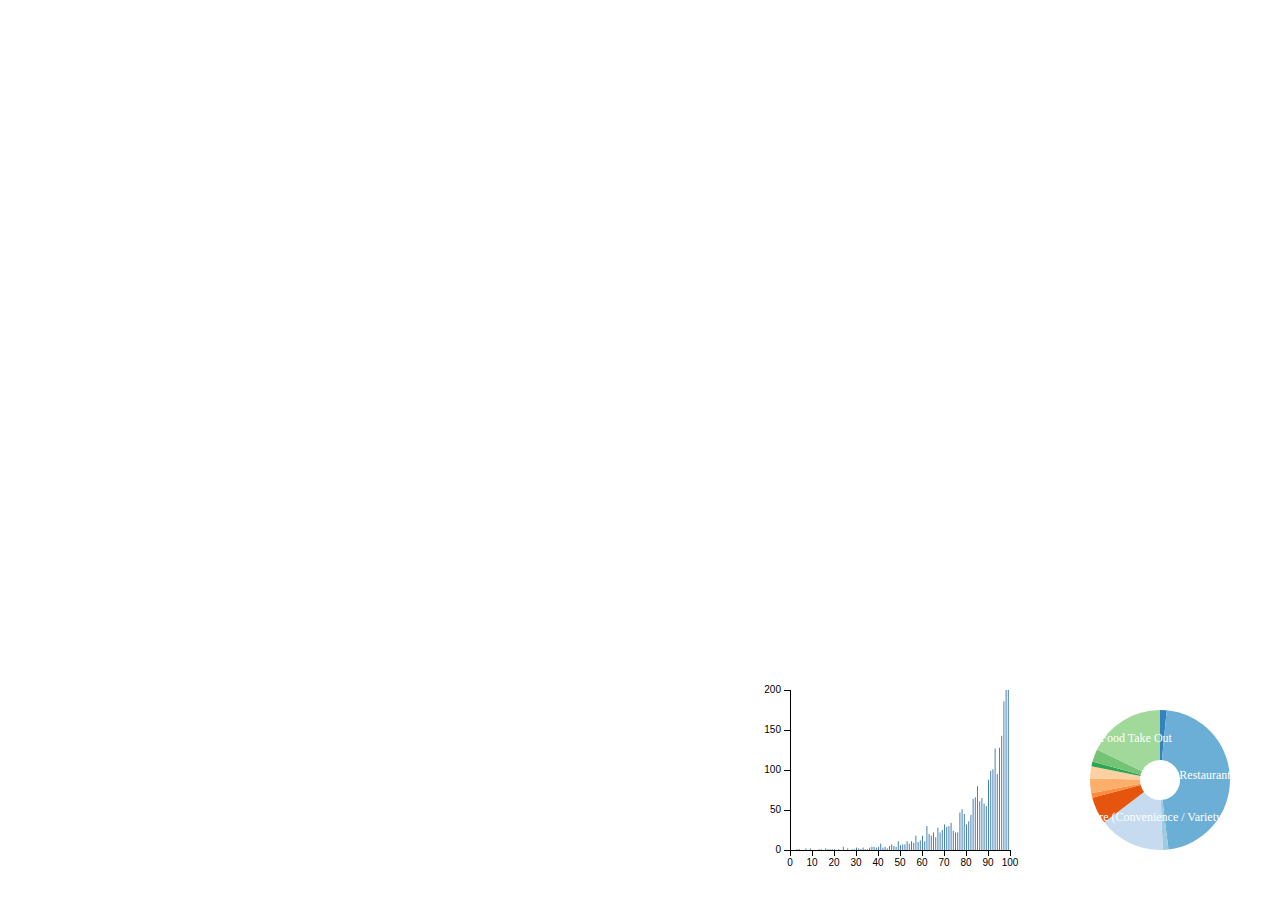
==== dashboard/index.html @ f53a009e "added dashboard view" ====
<html>
    <head>
        <title>Toronto Food</title>

        <link type="text/css" href="dc.css" rel="stylesheet"/>

        <script src="d3.v2.js"></script>
        <script src="crossfilter.js"></script>
        <script src="dc.js"></script>
        <link rel="stylesheet" href="http://cdn.leafletjs.com/leaflet-0.5/leaflet.css" />
        <script src="http://cdn.leafletjs.com/leaflet-0.5/leaflet.js"></script>
        <script src="leaflet-providers-0.0.2.js"></script>


    </head>
    <body>
        <div id="map" style="position: absolute; left: 0; top: 0; bottom: 0; right: 0;">
        </div>

        <div style="position: absolute; right: 20px; bottom: 20px; height: 200px; width: 500px; background: rgba(255, 255, 255, 0.6);">
            <div id="scoreChart">
            </div>

            <div id="typeChart">
            </div>
        </div>


        <script>
            var scoreChart = dc.barChart('#scoreChart');
            var typeChart = dc.pieChart('#typeChart');

            d3.csv('establishments.csv', function (csv) {
                csv.forEach(function (d) {
                    d.score = parseInt(d.score);
                    d.lat = parseFloat(d.lat);
                    d.lon = parseFloat(d.lon);
                });
                window.csv = csv;
                var data = crossfilter(csv);
                var all = data.groupAll();

                var typeDimension = data.dimension(function (d) {return d.type;});
                var typeGroup = typeDimension.group();
                var scoreDimension = data.dimension(function (d) {return d.score;});
                var scoreGroup = scoreDimension.group();

                var latDimension = data.dimension(function (d) {return d.lat;});
                var lonDimension = data.dimension(function (d) {return d.lon;});

                window.typeDimension = typeDimension;

                typeChart.dimension(typeDimension)
                         .group(typeGroup)
                         .height(200)
                         .width(200)
                         .radius(70)
                         .innerRadius(20)
                         ;

                scoreChart.dimension(scoreDimension)
                         .group(scoreGroup)
                         .height(200)
                         .width(300)
                         .x(d3.scale.linear().domain([0,100]))
                         .y(d3.scale.linear().domain([0,200]))
                         ;

                dc.renderAll();

                /* map stuff */
                var map = L.map('map').setView([43.66, -79.36], 13);
                L.TileLayer.provider('Stamen.TonerLite').addTo(map);

                var canvasTiles = L.tileLayer.canvas().addTo(map);

                canvasTiles.drawTile = function(canvas, tilePoint, zoom) {
                    console.log('x');
                    var ctx = canvas.getContext('2d');

                    var start = tilePoint.multiplyBy(this.options.tileSize);
                    var end = tilePoint.add(new L.Point(1, 1)).multiplyBy(this.options.tileSize);

                    var ul = map.unproject(start);
                    var br = map.unproject(end);
                    
                    latDimension.filter([br.lat - 0.01, ul.lat + 0.01])
                    lonDimension.filter([ul.lng - 0.01, br.lng + 0.01]);

                    var points = latDimension.top(Infinity);
                    for (i = 0; i < points.length; i++) {
                        var point = points[i];

                        var p = map.project(new L.LatLng(point.lat, point.lon));
                        var pt = p.subtract(start)

                        ctx.beginPath();
                        ctx.arc(pt.x, pt.y, 5, 0 , 2 * Math.PI, false);
                        ctx.fillStyle = 'black';
                        ctx.fill();
                        
                    }

                    latDimension.filterAll()
                    lonDimension.filterAll();

                }
                canvasTiles.redraw();
                dc.renderlet(function () {
                    map.removeLayer(canvasTiles);
                    map.addLayer(canvasTiles);


                });

            });

        </script>
    </body>
</html>
---- dashboard/dc.css ----
.dc-chart {
    float: left;
}

.dc-chart rect.bar {
    stroke: none;
    fill: steelblue;
}

.dc-chart rect.bar:hover {
    fill-opacity: .5;
}

.dc-chart rect.stack1 {
    stroke: none;
    fill: red;
}

.dc-chart rect.stack2 {
    stroke: none;
    fill: green;
}

.dc-chart rect.deselected {
    stroke: none;
    fill: #ccc;
}

.dc-chart .sub .bar {
    stroke: none;
    fill: #ccc;
}

.dc-chart .pie-slice {
    fill: white;
    font-size: 12px;
    cursor: pointer;
}

.dc-chart .pie-slice :hover{
    fill-opacity: .8;
}

.dc-chart .selected path{
    stroke-width: 3;
    stroke: #ccc;
    fill-opacity: 1;
}

.dc-chart .deselected path{
    strok: none;
    fill-opacity: .5;
    fill: #ccc;
}

.dc-chart .axis path, .axis line {
    fill: none;
    stroke: #000;
    shape-rendering: crispEdges;
}

.dc-chart .axis text {
    font: 10px sans-serif;
}

.dc-chart .grid-line line {
    fill: none;
    stroke: #ccc;
    opacity: .5;
    shape-rendering: crispEdges;
}

.dc-chart .brush rect.background {
    z-index: -999;
}

.dc-chart .brush rect.extent {
    fill: steelblue;
    fill-opacity: .125;
}

.dc-chart .brush .resize path {
    fill: #eee;
    stroke: #666;
}

.dc-chart path.line {
    fill: none;
    stroke: steelblue;
    stroke-width: 1.5px;
}

.dc-chart circle.dot{
    fill: steelblue;
}

.dc-chart g.stack1 path.line {
    stroke: green;
}

.dc-chart g.stack1 circle.dot{
    fill: green;
}

.dc-chart g.stack2 path.line {
    stroke: red;
}

.dc-chart g.stack2 circle.dot{
    fill: red;
}

.dc-chart g.dc-tooltip path{
    fill: none;
    stroke: grey;
    stroke-opacity: .8;
}

.dc-chart path.area {
    fill: steelblue;
    fill-opacity: .3;
    stroke: none;
}

.dc-chart g.stack1 path.area {
    fill: green;
}

.dc-chart g.stack2 path.area {
    fill: red;
}

.dc-chart .node {
    font-size: 0.7em;
    cursor: pointer;
}

.dc-chart .node :hover{
    fill-opacity: .8;
}

.dc-chart .selected circle {
    stroke-width: 3;
    stroke: #ccc;
    fill-opacity: 1;
}

.dc-chart .deselected circle {
    strok: none;
    fill-opacity: .5;
    fill: #ccc;
}

.dc-chart .bubble {
    stroke: none;
    fill-opacity: 0.6;
}

.dc-data-count {
    float: right;
    margin-top: 15px;
    margin-right: 15px;
}

.dc-data-count .filter-count {
    color: #3182bd;
    font-weight: bold;
}

.dc-data-count .total-count {
    color: #3182bd;
    font-weight: bold;
}

.dc-data-table {}

.dc-chart g.state{
    cursor: pointer;
}

.dc-chart g.state :hover{
    fill-opacity: .8;
}

.dc-chart g.state path {
    stroke: white;
}

.dc-chart g.selected path {
}

.dc-chart g.deselected path {
    fill: grey;
}

.dc-chart g.selected text {
}

.dc-chart g.deselected text {
    display: none;
}

.dc-chart g.county path {
    stroke: white;
    fill: none;
}

.dc-chart g.debug rect{
    fill: blue;
    fill-opacity: .2;
}
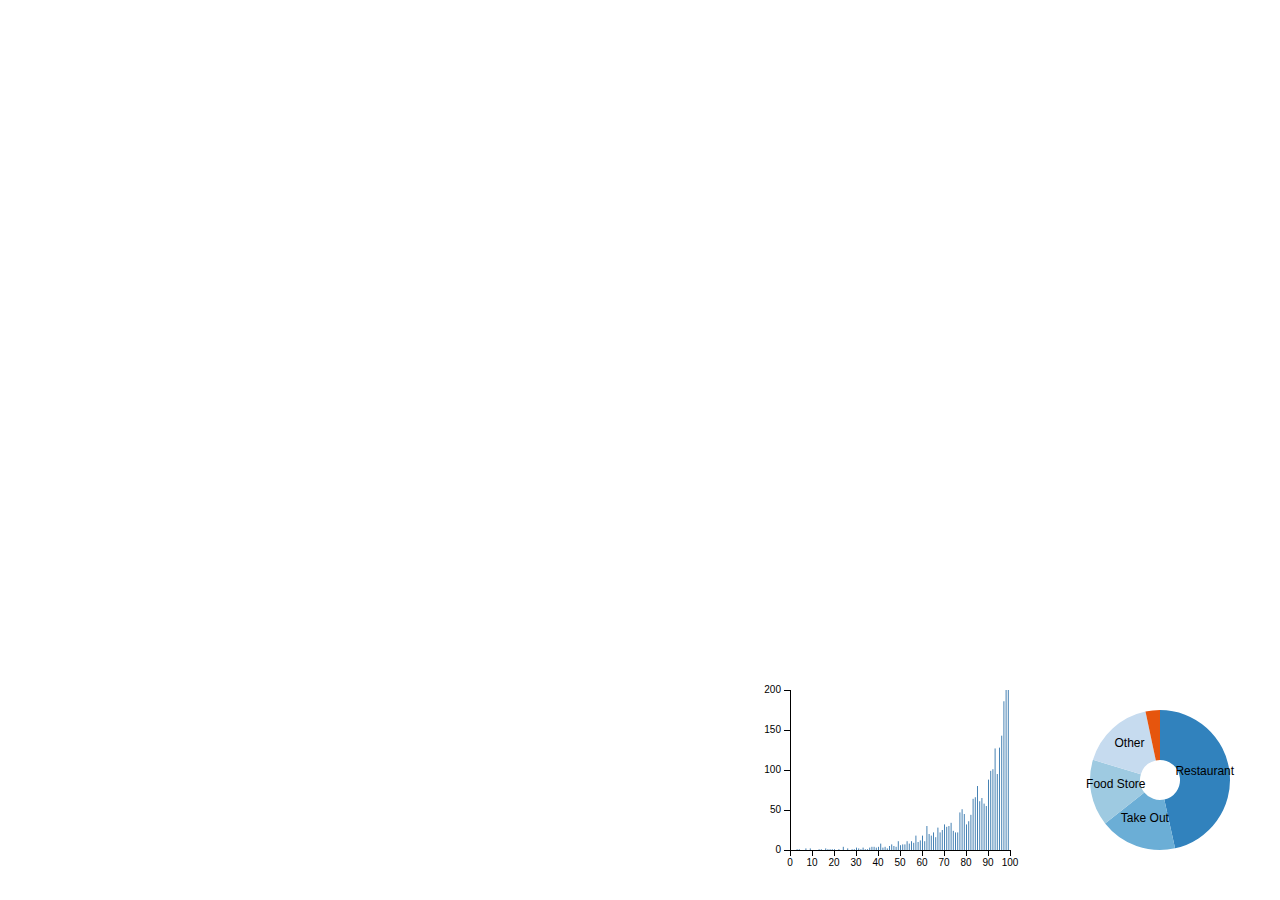
==== commit 1724fd9a: "click on points" ====
--- a/dashboard/index.html
+++ b/dashboard/index.html
@@ -1,6 +1,6 @@
 <html>
     <head>
-        <title>Toronto Food</title>
+        <title>Toronto DineSafe Explorer</title>
 
         <link type="text/css" href="dc.css" rel="stylesheet"/>
 
@@ -10,6 +10,15 @@
         <link rel="stylesheet" href="http://cdn.leafletjs.com/leaflet-0.5/leaflet.css" />
         <script src="http://cdn.leafletjs.com/leaflet-0.5/leaflet.js"></script>
         <script src="leaflet-providers-0.0.2.js"></script>
+        <style>
+            body {
+                font-family: helvetica, sans-serif, sans;
+            }
+
+            text.pie-slice {
+                fill: black !important;
+            }
+        </style>
 
 
     </head>
@@ -75,7 +84,6 @@
                 var canvasTiles = L.tileLayer.canvas().addTo(map);
 
                 canvasTiles.drawTile = function(canvas, tilePoint, zoom) {
-                    console.log('x');
                     var ctx = canvas.getContext('2d');
 
                     var start = tilePoint.multiplyBy(this.options.tileSize);
@@ -94,9 +102,10 @@
                         var p = map.project(new L.LatLng(point.lat, point.lon));
                         var pt = p.subtract(start)
 
+
                         ctx.beginPath();
-                        ctx.arc(pt.x, pt.y, 5, 0 , 2 * Math.PI, false);
-                        ctx.fillStyle = 'black';
+                        ctx.arc(pt.x, pt.y, 4, 0 , 2 * Math.PI, false);
+                        ctx.fillStyle = 'rgba(200, 0, 0, 1)';
                         ctx.fill();
                         
                     }
@@ -109,7 +118,36 @@
                 dc.renderlet(function () {
                     map.removeLayer(canvasTiles);
                     map.addLayer(canvasTiles);
+                });
 
+                map.on('click', function (e) {
+                    var lat = e.latlng.lat;
+                    var lon = e.latlng.lng;
+
+                    latDimension.filter([lat - 0.001, lat + 0.001])
+                    lonDimension.filter([lon - 0.001, lon + 0.001])
+
+                    var minDist = Infinity;
+                    var minPoint = null;
+                    var ests = lonDimension.top(100);
+                    for (var i = 0; i < ests.length; i++){
+                        var est = ests[i];
+                        var dist = Math.sqrt((lat - est.lat) ^ 2 + (lon - est.lon) ^ 2);
+                        if (dist < minDist) {
+                            dist = minDist;
+                            minPoint = est;
+                        }
+                    }
+
+                    latDimension.filterAll()
+                    lonDimension.filterAll();
+
+                    if (minPoint != null) {
+                        var popup = L.popup()
+                            .setLatLng([minPoint.lat, minPoint.lon])
+                            .setContent(minPoint.establishment_name + " (" + minPoint.score + ")")
+                            .openOn(map);
+                    }
 
                 });
 
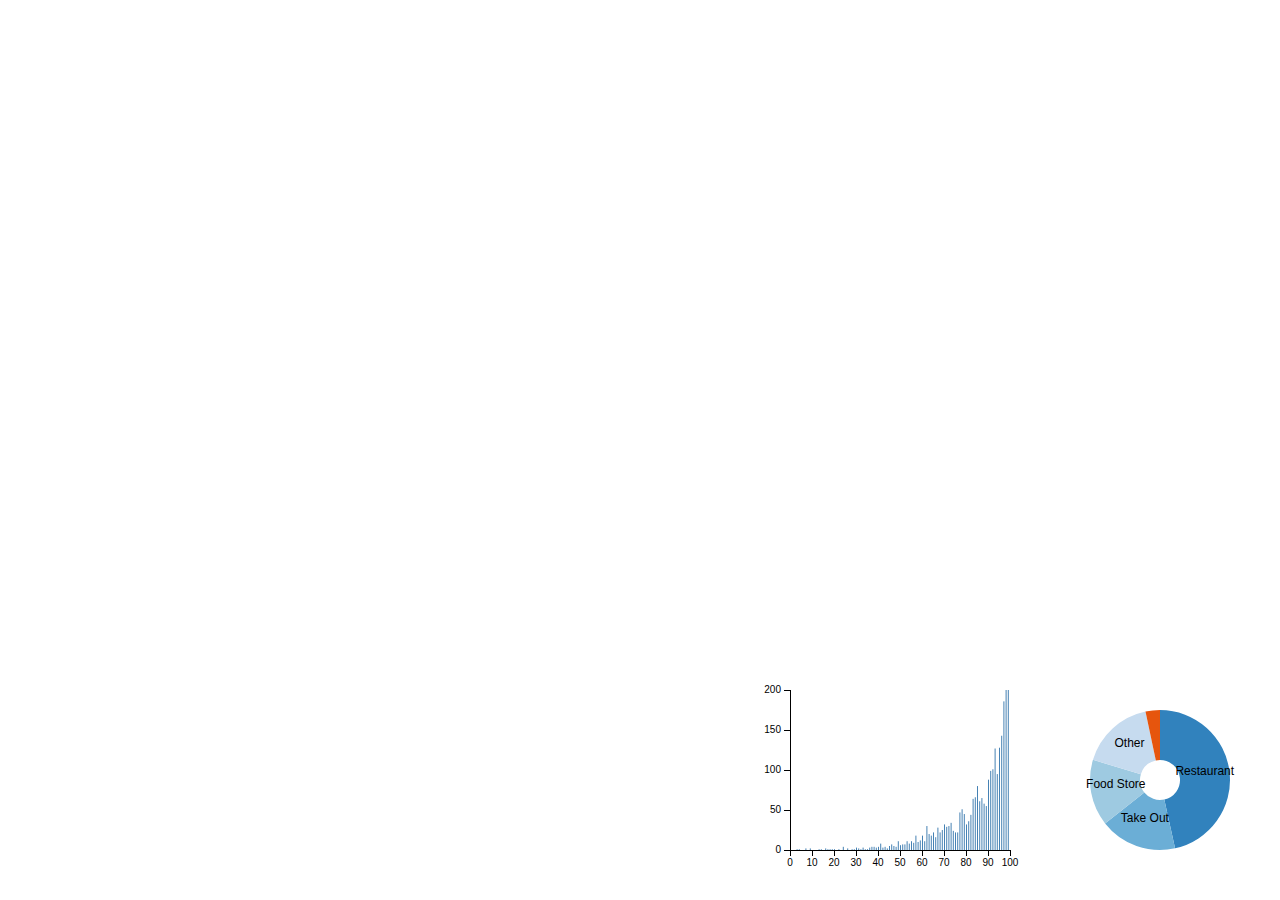
==== commit cc0b0e17: "added address" ====
--- a/dashboard/index.html
+++ b/dashboard/index.html
@@ -17,6 +17,14 @@
 
             text.pie-slice {
                 fill: black !important;
+            }
+
+            .leaflet-popup-content {
+                width: 320px;
+            }
+
+            .leaflet-popup-content strong {
+                font-size: 20px;
             }
         </style>
 
@@ -145,7 +153,7 @@
                     if (minPoint != null) {
                         var popup = L.popup()
                             .setLatLng([minPoint.lat, minPoint.lon])
-                            .setContent(minPoint.establishment_name + " (" + minPoint.score + ")")
+                            .setContent("<strong>" + minPoint.establishment_name + "</strong> (" + minPoint.score + ")<br/>" + minPoint.establishment_address)
                             .openOn(map);
                     }
 
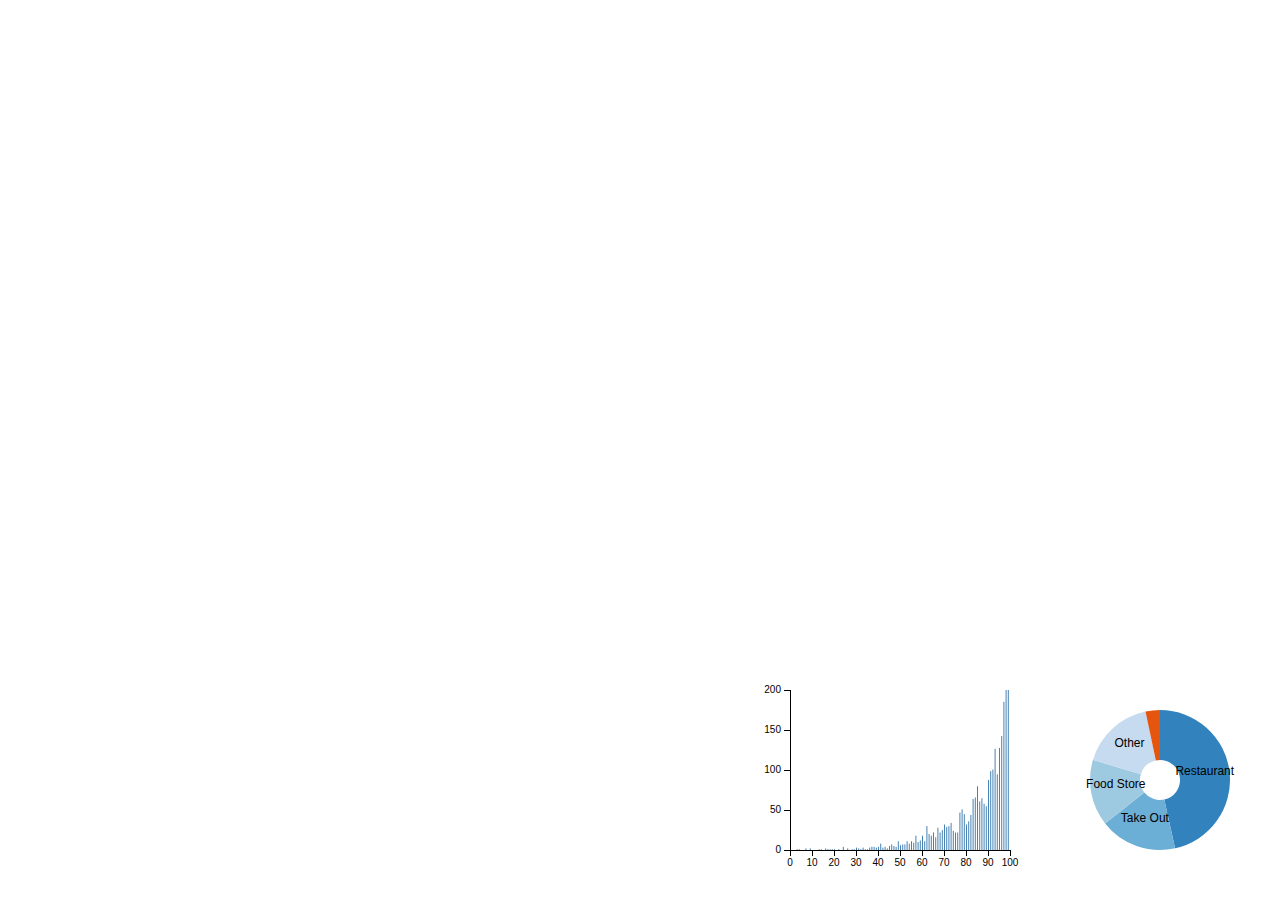
==== commit 6f06ba89: "link to api" ====
--- a/dashboard/index.html
+++ b/dashboard/index.html
@@ -153,7 +153,9 @@
                     if (minPoint != null) {
                         var popup = L.popup()
                             .setLatLng([minPoint.lat, minPoint.lon])
-                            .setContent("<strong>" + minPoint.establishment_name + "</strong> (" + minPoint.score + ")<br/>" + minPoint.establishment_address)
+                            .setContent('<strong>' + minPoint.establishment_name +
+                                '</strong> (<a target="_blank" href="http://ec2-184-73-102-222.compute-1.amazonaws.com:8080/establishment?id='+
+                                minPoint.establishment_id+'">' + minPoint.score + "</a>)<br/>" + minPoint.establishment_address)
                             .openOn(map);
                     }
 
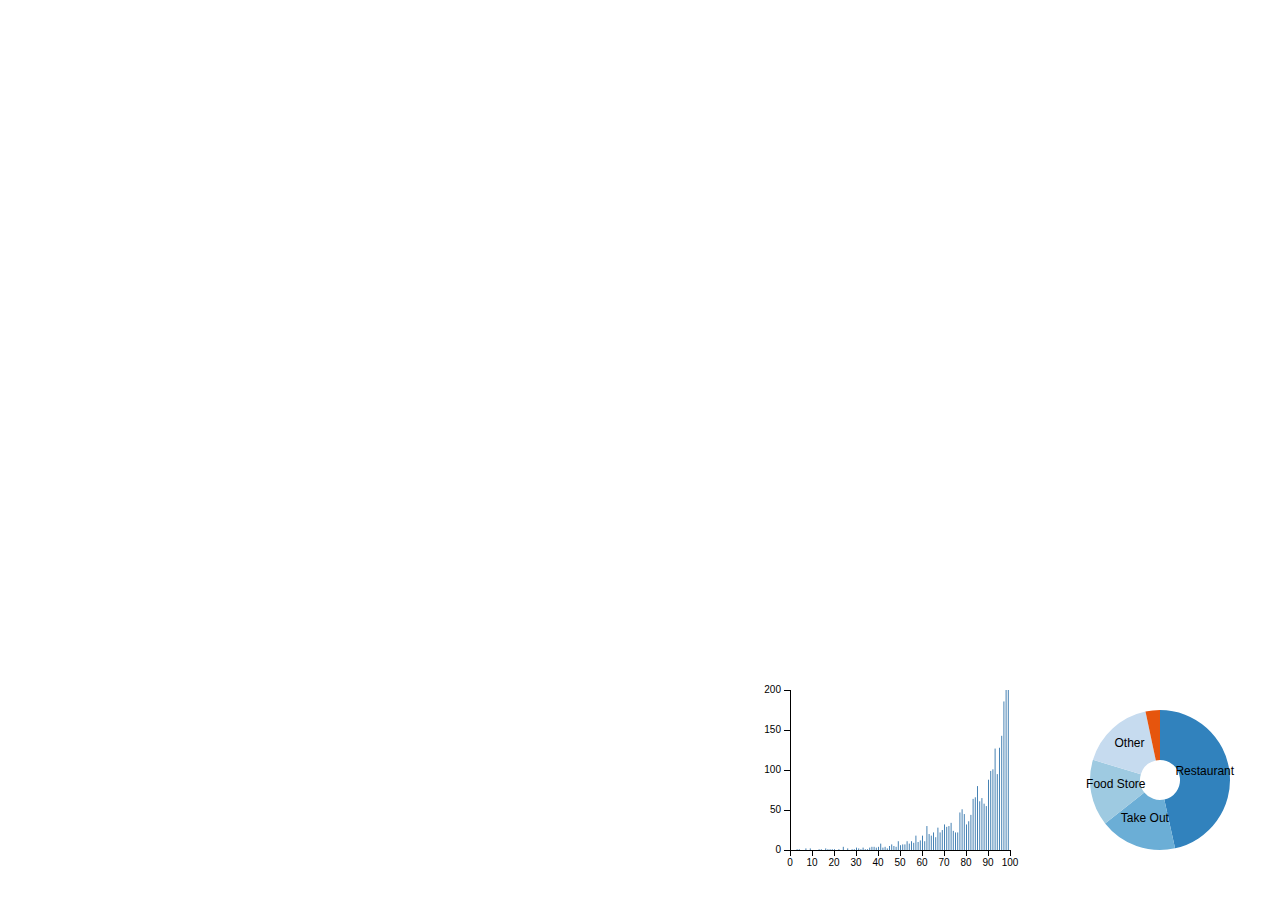
==== commit b975141e: "changed link" ====
--- a/dashboard/index.html
+++ b/dashboard/index.html
@@ -154,7 +154,7 @@
                         var popup = L.popup()
                             .setLatLng([minPoint.lat, minPoint.lon])
                             .setContent('<strong>' + minPoint.establishment_name +
-                                '</strong> (<a target="_blank" href="http://ec2-184-73-102-222.compute-1.amazonaws.com:8080/establishment?id='+
+                                '</strong> (<a target="_blank" href="http://ec2-184-73-102-222.compute-1.amazonaws.com:8080/info?id='+
                                 minPoint.establishment_id+'">' + minPoint.score + "</a>)<br/>" + minPoint.establishment_address)
                             .openOn(map);
                     }
